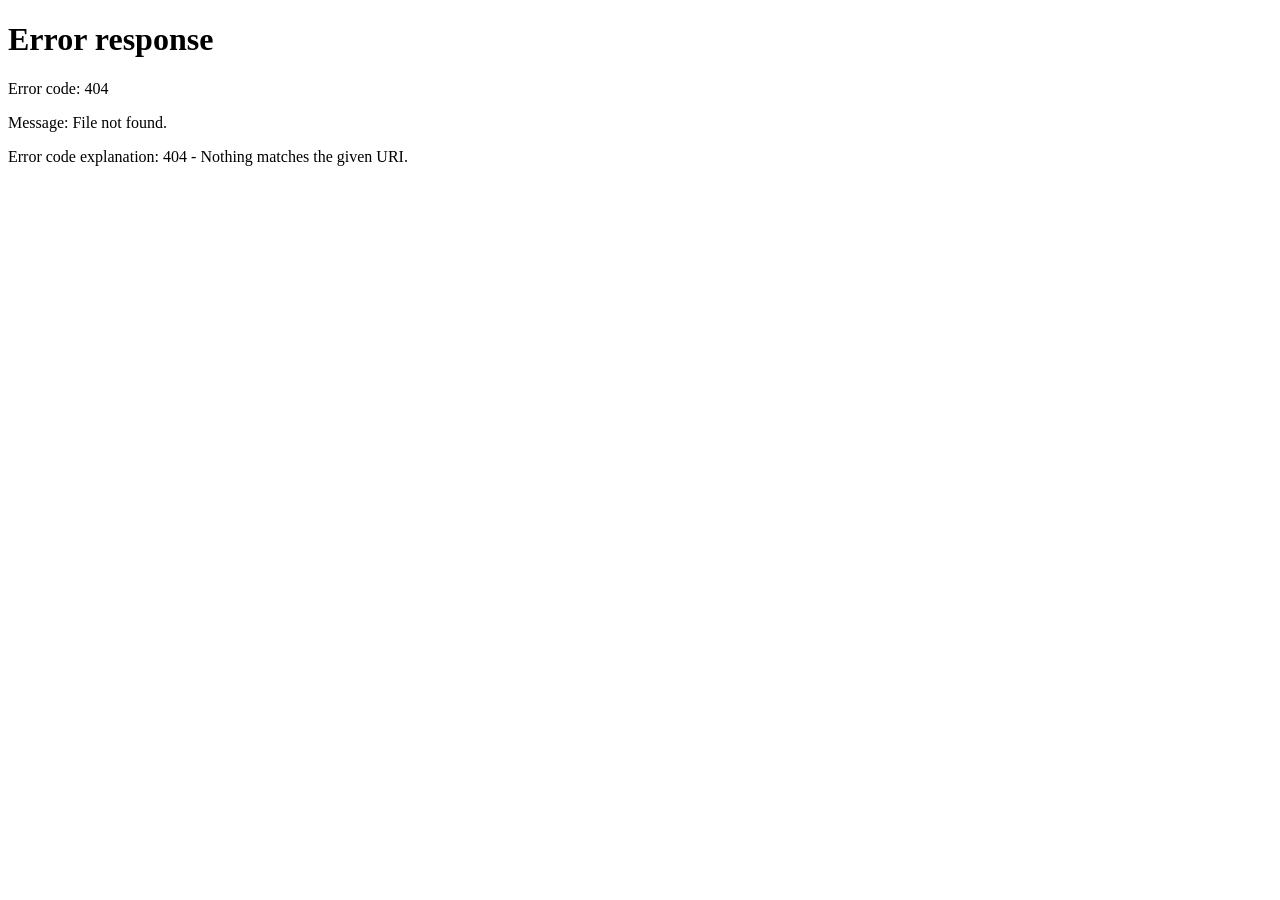
==== sheet005.htm @ 80cc8e9e "Add files via upload" ====
<html xmlns:v="urn:schemas-microsoft-com:vml"
xmlns:o="urn:schemas-microsoft-com:office:office"
xmlns:x="urn:schemas-microsoft-com:office:excel"
xmlns="http://www.w3.org/TR/REC-html40">

<head>
<meta http-equiv=Content-Type content="text/html; charset=windows-1252">
<meta name=ProgId content=Excel.Sheet>
<meta name=Generator content="Microsoft Excel 15">
<link id=Main-File rel=Main-File href="../MissingPosts.htm">
<link rel=File-List href=filelist.xml>
<link rel=Stylesheet href=stylesheet.css>
<style>
<!--table
	{mso-displayed-decimal-separator:"\.";
	mso-displayed-thousand-separator:"\,";}
@page
	{margin:.75in .7in .75in .7in;
	mso-header-margin:.3in;
	mso-footer-margin:.3in;}
-->
</style>
<![if !supportTabStrip]><script language="JavaScript">
<!--
function fnUpdateTabs()
 {
  if (parent.window.g_iIEVer>=4) {
   if (parent.document.readyState=="complete"
    && parent.frames['frTabs'].document.readyState=="complete")
   parent.fnSetActiveSheet(4);
  else
   window.setTimeout("fnUpdateTabs();",150);
 }
}

if (window.name!="frSheet")
 window.location.replace("../MissingPosts.htm");
else
 fnUpdateTabs();
//-->
</script>
<![endif]>
</head>

<body link="#467886" vlink="#96607D">

<table border=0 cellpadding=0 cellspacing=0 width=1462 style='border-collapse:
 collapse;table-layout:fixed;width:1098pt'>
 <col width=86 style='mso-width-source:userset;mso-width-alt:3145;width:65pt'>
 <col class=xl93 width=96 style='mso-width-source:userset;mso-width-alt:3510;
 width:72pt'>
 <col class=xl69 width=96 style='mso-width-source:userset;mso-width-alt:3510;
 width:72pt'>
 <col class=xl69 width=111 style='mso-width-source:userset;mso-width-alt:4059;
 width:83pt'>
 <col class=xl69 width=51 style='mso-width-source:userset;mso-width-alt:1865;
 width:38pt'>
 <col class=xl69 width=103 style='mso-width-source:userset;mso-width-alt:3766;
 width:77pt'>
 <col class=xl69 width=65 style='mso-width-source:userset;mso-width-alt:2377;
 width:49pt'>
 <col class=xl69 width=74 style='mso-width-source:userset;mso-width-alt:2706;
 width:56pt'>
 <col class=xl87 width=92 style='mso-width-source:userset;mso-width-alt:3364;
 width:69pt'>
 <col class=xl69 width=64 span=3 style='width:48pt'>
 <col width=64 style='width:48pt'>
 <col width=130 style='mso-width-source:userset;mso-width-alt:4754;width:98pt'>
 <col width=89 style='mso-width-source:userset;mso-width-alt:3254;width:67pt'>
 <col width=91 style='mso-width-source:userset;mso-width-alt:3328;width:68pt'>
 <col width=64 style='mso-width-source:userset;mso-width-alt:2340;width:48pt'>
 <col width=58 style='mso-width-source:userset;mso-width-alt:2121;width:44pt'>
 <col width=95 style='mso-width-source:userset;mso-width-alt:3474;width:71pt'>
 <col width=130 style='mso-width-source:userset;mso-width-alt:4754;width:98pt'>
 <col width=89 style='mso-width-source:userset;mso-width-alt:3254;width:67pt'>
 <col width=91 style='mso-width-source:userset;mso-width-alt:3328;width:68pt'>
 <col width=80 style='mso-width-source:userset;mso-width-alt:2925;width:60pt'>
 <col width=69 style='mso-width-source:userset;mso-width-alt:2523;width:52pt'>
 <col width=64 style='width:48pt'>
 <col width=74 style='mso-width-source:userset;mso-width-alt:2706;width:56pt'>
 <col width=58 style='mso-width-source:userset;mso-width-alt:2121;width:44pt'>
 <col width=61 style='mso-width-source:userset;mso-width-alt:2230;width:46pt'>
 <col width=73 style='mso-width-source:userset;mso-width-alt:2669;width:55pt'>
 <tr height=20 style='height:15.0pt'>
  <td colspan=12 height=20 class=xl96 width=966 style='height:15.0pt;
  width:725pt'>Oasis Handicap Reminders -<span style='mso-spacerun:yes'>�
  </span>Run Stats</td>
  <td width=64 style='width:48pt'></td>
  <td width=130 style='width:98pt'></td>
  <td width=89 style='width:67pt'></td>
  <td width=91 style='width:68pt'></td>
  <td width=64 style='width:48pt'></td>
  <td width=58 style='width:44pt'></td>
 </tr>
 <tr height=20 style='height:15.0pt'>
  <td height=20 class=xl83 style='height:15.0pt'>Day of Week</td>
  <td class=xl94>Date</td>
  <td class=xl82>Total Rounds</td>
  <td class=xl82>Member Rounds</td>
  <td class=xl82>Singles</td>
  <td class=xl82>Rounds Posted</td>
  <td class=xl82>% Posted</td>
  <td class=xl82>Not Posted</td>
  <td class=xl88>% Not Posted</td>
  <td class=xl82>Mode</td>
  <td class=xl82>NP+P+S</td>
  <td class=xl82>X?</td>
  <td colspan=6 style='mso-ignore:colspan'></td>
 </tr>
 <tr height=0 style='display:none'>
  <td>Thursday</td>
  <td class=xl93>9/17/2026</td>
  <td class=xl69>115</td>
  <td class=xl69>93</td>
  <td class=xl69>6</td>
  <td class=xl69>52</td>
  <td class=xl87>56%</td>
  <td class=xl69>25</td>
  <td class=xl87>27%</td>
  <td class=xl92>LIVE</td>
  <td class=xl69>83</td>
  <td class=xl69>10</td>
  <td colspan=6 style='mso-ignore:colspan'></td>
 </tr>
 <tr height=20 style='height:15.0pt'>
  <td height=20 style='height:15.0pt'>Sunday</td>
  <td class=xl93>9/20/2026</td>
  <td class=xl69>0</td>
  <td class=xl69>0</td>
  <td class=xl69>0</td>
  <td class=xl69>4</td>
  <td class=xl87>0%</td>
  <td class=xl69>0</td>
  <td class=xl87>0%</td>
  <td class=xl92>LIVE</td>
  <td class=xl69>4</td>
  <td class=xl69>-4</td>
  <td></td>
  <td colspan=5 class=xl97>Member(s) Not In Member Map</td>
 </tr>
 <tr height=20 style='height:15.0pt'>
  <td height=20 style='height:15.0pt'>Saturday</td>
  <td class=xl93>9/19/2026</td>
  <td class=xl69>87</td>
  <td class=xl69>83</td>
  <td class=xl69>4</td>
  <td class=xl69>56</td>
  <td class=xl87>67%</td>
  <td class=xl69>15</td>
  <td class=xl87>18%</td>
  <td class=xl92>LIVE</td>
  <td class=xl69>75</td>
  <td class=xl69>8</td>
  <td></td>
  <td style='font-size:11.0pt;color:white;font-weight:700;text-decoration:none;
  text-underline-style:none;text-line-through:none;font-family:"Aptos Narrow", sans-serif;
  border-top:.5pt solid #8ED973;border-right:none;border-bottom:.5pt solid #8ED973;
  border-left:.5pt solid #8ED973;background:#4EA72E;mso-pattern:#4EA72E none'>Member
  Number</td>
  <td style='font-size:11.0pt;color:white;font-weight:700;text-decoration:none;
  text-underline-style:none;text-line-through:none;font-family:"Aptos Narrow", sans-serif;
  border-top:.5pt solid #8ED973;border-right:none;border-bottom:.5pt solid #8ED973;
  border-left:none;background:#4EA72E;mso-pattern:#4EA72E none'>Last Name</td>
  <td style='font-size:11.0pt;color:white;font-weight:700;text-decoration:none;
  text-underline-style:none;text-line-through:none;font-family:"Aptos Narrow", sans-serif;
  border-top:.5pt solid #8ED973;border-right:none;border-bottom:.5pt solid #8ED973;
  border-left:none;background:#4EA72E;mso-pattern:#4EA72E none'>First Name</td>
  <td style='font-size:11.0pt;color:white;font-weight:700;text-decoration:none;
  text-underline-style:none;text-line-through:none;font-family:"Aptos Narrow", sans-serif;
  border-top:.5pt solid #8ED973;border-right:none;border-bottom:.5pt solid #8ED973;
  border-left:none;background:#4EA72E;mso-pattern:#4EA72E none'>GHIN#</td>
  <td style='font-size:11.0pt;color:white;font-weight:700;text-decoration:none;
  text-underline-style:none;text-line-through:none;font-family:"Aptos Narrow", sans-serif;
  border-top:.5pt solid #8ED973;border-right:.5pt solid #8ED973;border-bottom:
  .5pt solid #8ED973;border-left:none;background:#4EA72E;mso-pattern:#4EA72E none'>Email</td>
 </tr>
 <tr height=20 style='height:15.0pt'>
  <td height=20 style='height:15.0pt'>Friday</td>
  <td class=xl93>9/18/2026</td>
  <td class=xl69>94</td>
  <td class=xl69>63</td>
  <td class=xl69>3</td>
  <td class=xl69>38</td>
  <td class=xl87>60%</td>
  <td class=xl69>12</td>
  <td class=xl87>19%</td>
  <td class=xl92>LIVE</td>
  <td class=xl69>53</td>
  <td class=xl69>10</td>
  <td></td>
  <td style='font-size:11.0pt;color:black;font-weight:400;text-decoration:none;
  text-underline-style:none;text-line-through:none;font-family:"Aptos Narrow", sans-serif;
  border-top:.5pt solid #8ED973;border-right:none;border-bottom:.5pt solid #8ED973;
  border-left:.5pt solid #8ED973;background:#DAF2D0;mso-pattern:#DAF2D0 none'></td>
  <td style='font-size:11.0pt;color:black;font-weight:400;text-decoration:none;
  text-underline-style:none;text-line-through:none;font-family:"Aptos Narrow", sans-serif;
  border-top:.5pt solid #8ED973;border-right:none;border-bottom:.5pt solid #8ED973;
  border-left:none;background:#DAF2D0;mso-pattern:#DAF2D0 none'></td>
  <td style='font-size:11.0pt;color:black;font-weight:400;text-decoration:none;
  text-underline-style:none;text-line-through:none;font-family:"Aptos Narrow", sans-serif;
  border-top:.5pt solid #8ED973;border-right:none;border-bottom:.5pt solid #8ED973;
  border-left:none;background:#DAF2D0;mso-pattern:#DAF2D0 none'></td>
  <td style='font-size:11.0pt;color:black;font-weight:400;text-decoration:none;
  text-underline-style:none;text-line-through:none;font-family:"Aptos Narrow", sans-serif;
  border-top:.5pt solid #8ED973;border-right:none;border-bottom:.5pt solid #8ED973;
  border-left:none;background:#DAF2D0;mso-pattern:#DAF2D0 none'></td>
  <td style='font-size:11.0pt;color:black;font-weight:400;text-decoration:none;
  text-underline-style:none;text-line-through:none;font-family:"Aptos Narrow", sans-serif;
  border-top:.5pt solid #8ED973;border-right:.5pt solid #8ED973;border-bottom:
  .5pt solid #8ED973;border-left:none;background:#DAF2D0;mso-pattern:#DAF2D0 none'></td>
 </tr>
 <tr height=20 style='height:15.0pt'>
  <td height=20 style='height:15.0pt'>Thursday</td>
  <td class=xl93>9/17/2026</td>
  <td class=xl69>115</td>
  <td class=xl69>93</td>
  <td class=xl69>6</td>
  <td class=xl69>52</td>
  <td class=xl87>56%</td>
  <td class=xl69>23</td>
  <td class=xl87>25%</td>
  <td class=xl92>LIVE</td>
  <td class=xl69>81</td>
  <td class=xl69>12</td>
  <td colspan=6 style='mso-ignore:colspan'></td>
 </tr>
 <tr height=20 style='height:15.0pt'>
  <td height=20 style='height:15.0pt'>Wednesday</td>
  <td class=xl93>9/16/2026</td>
  <td class=xl69>43</td>
  <td class=xl69>32</td>
  <td class=xl69>8</td>
  <td class=xl69>12</td>
  <td class=xl87>38%</td>
  <td class=xl69>10</td>
  <td class=xl87>31%</td>
  <td class=xl92>LIVE</td>
  <td class=xl69>30</td>
  <td class=xl69>2</td>
  <td colspan=6 style='mso-ignore:colspan'></td>
 </tr>
 <tr height=20 style='height:15.0pt'>
  <td height=20 style='height:15.0pt'>Tuesday</td>
  <td class=xl93>9/15/2026</td>
  <td class=xl69>89</td>
  <td class=xl69>78</td>
  <td class=xl69>7</td>
  <td class=xl69>48</td>
  <td class=xl87>62%</td>
  <td class=xl69>22</td>
  <td class=xl87>28%</td>
  <td class=xl92>LIVE</td>
  <td class=xl69>77</td>
  <td class=xl69>1</td>
  <td colspan=6 style='mso-ignore:colspan'></td>
 </tr>
 <tr height=20 style='height:15.0pt'>
  <td height=20 style='height:15.0pt'>Sunday</td>
  <td class=xl93>9/13/2026</td>
  <td class=xl69>113</td>
  <td class=xl69>107</td>
  <td class=xl69>13</td>
  <td class=xl69>65</td>
  <td class=xl87>61%</td>
  <td class=xl69>20</td>
  <td class=xl87>19%</td>
  <td class=xl92>LIVE</td>
  <td class=xl69>98</td>
  <td class=xl69>9</td>
  <td colspan=6 style='mso-ignore:colspan'></td>
 </tr>
 <tr height=20 style='height:15.0pt'>
  <td height=20 style='height:15.0pt'>Saturday</td>
  <td class=xl93>9/12/2026</td>
  <td class=xl69>78</td>
  <td class=xl69>68</td>
  <td class=xl69>8</td>
  <td class=xl69>47</td>
  <td class=xl87>69%</td>
  <td class=xl69>12</td>
  <td class=xl87>18%</td>
  <td class=xl92>LIVE</td>
  <td class=xl69>67</td>
  <td class=xl69>1</td>
  <td colspan=6 style='mso-ignore:colspan'></td>
 </tr>
 <tr height=20 style='height:15.0pt'>
  <td height=20 style='height:15.0pt'>Friday</td>
  <td class=xl93>9/11/2026</td>
  <td class=xl69>118</td>
  <td class=xl69>93</td>
  <td class=xl69>11</td>
  <td class=xl69>60</td>
  <td class=xl87>65%</td>
  <td class=xl69>17</td>
  <td class=xl87>18%</td>
  <td class=xl92>LIVE</td>
  <td class=xl69>88</td>
  <td class=xl69>5</td>
  <td colspan=6 style='mso-ignore:colspan'></td>
 </tr>
 <tr height=20 style='height:15.0pt'>
  <td height=20 style='height:15.0pt'>Thursday</td>
  <td class=xl93>9/10/2026</td>
  <td class=xl69>24</td>
  <td class=xl69>20</td>
  <td class=xl69>5</td>
  <td class=xl69>5</td>
  <td class=xl87>25%</td>
  <td class=xl69>6</td>
  <td class=xl87>30%</td>
  <td class=xl91>TEST</td>
  <td class=xl69>16</td>
  <td class=xl69>4</td>
  <td colspan=6 style='mso-ignore:colspan'></td>
 </tr>
 <tr height=20 style='height:15.0pt'>
  <td height=20 style='height:15.0pt'>Wednesday</td>
  <td class=xl93>9/9/2026</td>
  <td class=xl69>72</td>
  <td class=xl69>63</td>
  <td class=xl69>9</td>
  <td class=xl69>23</td>
  <td class=xl87>37%</td>
  <td class=xl69>18</td>
  <td class=xl87>29%</td>
  <td class=xl91>TEST</td>
  <td class=xl69>50</td>
  <td class=xl69>13</td>
  <td colspan=6 style='mso-ignore:colspan'></td>
 </tr>
 <tr height=20 style='height:15.0pt'>
  <td height=20 style='height:15.0pt'>Monday</td>
  <td class=xl93>9/7/2026</td>
  <td class=xl69>204</td>
  <td class=xl69>183</td>
  <td class=xl69>4</td>
  <td class=xl69>117</td>
  <td class=xl87>64%</td>
  <td class=xl69>34</td>
  <td class=xl87>19%</td>
  <td class=xl91>TEST</td>
  <td class=xl69>155</td>
  <td class=xl69>28</td>
  <td colspan=6 style='mso-ignore:colspan'></td>
 </tr>
 <tr height=20 style='height:15.0pt'>
  <td height=20 style='height:15.0pt'>Sunday</td>
  <td class=xl93>9/6/2026</td>
  <td class=xl69>174</td>
  <td class=xl69>144</td>
  <td class=xl69>2</td>
  <td class=xl69>87</td>
  <td class=xl87>60%</td>
  <td class=xl69>25</td>
  <td class=xl87>17%</td>
  <td class=xl91>TEST</td>
  <td class=xl69>114</td>
  <td class=xl69>30</td>
  <td colspan=6 style='mso-ignore:colspan'></td>
 </tr>
 <tr height=20 style='height:15.0pt'>
  <td height=20 style='height:15.0pt'>Saturday</td>
  <td class=xl93>9/5/2026</td>
  <td class=xl69>130</td>
  <td class=xl69>119</td>
  <td class=xl69>7</td>
  <td class=xl69>65</td>
  <td class=xl87>55%</td>
  <td class=xl69>24</td>
  <td class=xl87>20%</td>
  <td class=xl91>TEST</td>
  <td class=xl69>96</td>
  <td class=xl69>23</td>
  <td colspan=6 style='mso-ignore:colspan'></td>
 </tr>
 <tr height=20 style='height:15.0pt'>
  <td height=20 style='height:15.0pt'>Friday</td>
  <td class=xl93>9/4/2026</td>
  <td class=xl69>164</td>
  <td class=xl69>122</td>
  <td class=xl69>6</td>
  <td class=xl69>45</td>
  <td class=xl87>37%</td>
  <td class=xl69>46</td>
  <td class=xl87>38%</td>
  <td class=xl91>TEST</td>
  <td class=xl69>97</td>
  <td class=xl69>25</td>
  <td colspan=6 style='mso-ignore:colspan'></td>
 </tr>
 <tr height=20 style='height:15.0pt'>
  <td height=20 style='height:15.0pt'>Thursday</td>
  <td class=xl93>9/3/2026</td>
  <td class=xl69>87</td>
  <td class=xl69>77</td>
  <td class=xl69>10</td>
  <td class=xl69>34</td>
  <td class=xl87>44%</td>
  <td class=xl69>44</td>
  <td class=xl87>57%</td>
  <td class=xl91>TEST</td>
  <td class=xl69>88</td>
  <td class=xl69>-11</td>
  <td colspan=6 style='mso-ignore:colspan'></td>
 </tr>
 <tr height=20 style='height:15.0pt'>
  <td height=20 style='height:15.0pt'>Wednesday</td>
  <td class=xl93>9/2/2026</td>
  <td class=xl69>49</td>
  <td class=xl69>48</td>
  <td class=xl69>7</td>
  <td class=xl69>29</td>
  <td class=xl87>60%</td>
  <td class=xl69>9</td>
  <td class=xl87>19%</td>
  <td class=xl91>TEST</td>
  <td class=xl69>45</td>
  <td class=xl69>3</td>
  <td colspan=6 style='mso-ignore:colspan'></td>
 </tr>
 <tr height=20 style='height:15.0pt'>
  <td height=20 style='height:15.0pt'>Tuesday</td>
  <td class=xl93>9/1/2026</td>
  <td class=xl69>88</td>
  <td class=xl69>74</td>
  <td class=xl69>12</td>
  <td class=xl69>37</td>
  <td class=xl87>50%</td>
  <td class=xl69>29</td>
  <td class=xl87>39%</td>
  <td class=xl91>TEST</td>
  <td class=xl69>78</td>
  <td class=xl69>-4</td>
  <td colspan=6 style='mso-ignore:colspan'></td>
 </tr>
 <tr height=20 style='height:15.0pt'>
  <td height=20 style='height:15.0pt'>Sunday</td>
  <td class=xl93>8/30/2026</td>
  <td class=xl69>194</td>
  <td class=xl69>170</td>
  <td class=xl69>4</td>
  <td class=xl69>76</td>
  <td class=xl87>45%</td>
  <td class=xl69>46</td>
  <td class=xl87>27%</td>
  <td class=xl91>TEST</td>
  <td class=xl69>126</td>
  <td class=xl69>44</td>
  <td colspan=6 style='mso-ignore:colspan'></td>
 </tr>
 <tr height=20 style='height:15.0pt'>
  <td height=20 style='height:15.0pt'>Saturday</td>
  <td class=xl93>8/29/2026</td>
  <td class=xl69>147</td>
  <td class=xl69>131</td>
  <td class=xl69>15</td>
  <td class=xl69>69</td>
  <td class=xl87>53%</td>
  <td class=xl69>35</td>
  <td class=xl87>27%</td>
  <td class=xl91>TEST</td>
  <td class=xl69>119</td>
  <td class=xl69>12</td>
  <td colspan=6 style='mso-ignore:colspan'></td>
 </tr>
 <tr height=20 style='height:15.0pt'>
  <td height=20 style='height:15.0pt'>Friday</td>
  <td class=xl93>8/28/2026</td>
  <td class=xl69>136</td>
  <td class=xl69>111</td>
  <td class=xl69>13</td>
  <td class=xl69>44</td>
  <td class=xl87>40%</td>
  <td class=xl69>23</td>
  <td class=xl87>21%</td>
  <td class=xl91>TEST</td>
  <td class=xl69>80</td>
  <td class=xl69>31</td>
  <td colspan=6 style='mso-ignore:colspan'></td>
 </tr>
 <tr height=20 style='height:15.0pt'>
  <td height=20 style='height:15.0pt'>Thursday</td>
  <td class=xl93>8/27/2026</td>
  <td class=xl69>120</td>
  <td class=xl69>106</td>
  <td class=xl69>18</td>
  <td class=xl69>32</td>
  <td class=xl87>30%</td>
  <td class=xl69>35</td>
  <td class=xl87>33%</td>
  <td class=xl91>TEST</td>
  <td class=xl69>85</td>
  <td class=xl69>21</td>
  <td colspan=6 style='mso-ignore:colspan'></td>
 </tr>
 <tr height=20 style='height:15.0pt'>
  <td height=20 style='height:15.0pt'></td>
  <td class=xl93></td>
  <td class=xl69></td>
  <td class=xl69></td>
  <td class=xl69></td>
  <td class=xl69></td>
  <td class=xl87></td>
  <td class=xl69></td>
  <td class=xl87></td>
  <td></td>
  <td class=xl69></td>
  <td class=xl69></td>
  <td colspan=6 style='mso-ignore:colspan'></td>
 </tr>
 <tr height=20 style='height:15.0pt'>
  <td height=20 style='height:15.0pt'></td>
  <td class=xl93></td>
  <td class=xl69></td>
  <td class=xl69></td>
  <td class=xl69></td>
  <td class=xl69></td>
  <td class=xl87></td>
  <td class=xl69></td>
  <td class=xl87></td>
  <td></td>
  <td class=xl69></td>
  <td class=xl69></td>
  <td colspan=6 style='mso-ignore:colspan'></td>
 </tr>
 <tr height=20 style='height:15.0pt'>
  <td height=20 style='height:15.0pt'></td>
  <td class=xl93></td>
  <td class=xl69></td>
  <td class=xl69></td>
  <td class=xl69></td>
  <td class=xl69></td>
  <td class=xl87></td>
  <td class=xl69></td>
  <td class=xl87></td>
  <td></td>
  <td class=xl69></td>
  <td class=xl69></td>
  <td colspan=6 style='mso-ignore:colspan'></td>
 </tr>
 <tr height=20 style='height:15.0pt'>
  <td height=20 style='height:15.0pt'></td>
  <td class=xl93></td>
  <td class=xl69></td>
  <td class=xl69></td>
  <td class=xl69></td>
  <td class=xl69></td>
  <td class=xl87></td>
  <td class=xl69></td>
  <td class=xl87></td>
  <td class=xl69></td>
  <td class=xl69></td>
  <td class=xl69></td>
  <td colspan=6 style='mso-ignore:colspan'></td>
 </tr>
 <tr height=20 style='height:15.0pt'>
  <td height=20 style='height:15.0pt'></td>
  <td class=xl93></td>
  <td class=xl69></td>
  <td class=xl69></td>
  <td class=xl69></td>
  <td class=xl69></td>
  <td class=xl87></td>
  <td class=xl69></td>
  <td class=xl87></td>
  <td class=xl69></td>
  <td class=xl69></td>
  <td class=xl69></td>
  <td colspan=6 style='mso-ignore:colspan'></td>
 </tr>
 <tr height=20 style='height:15.0pt'>
  <td height=20 style='height:15.0pt'></td>
  <td class=xl93></td>
  <td class=xl69></td>
  <td class=xl69></td>
  <td class=xl69></td>
  <td class=xl69></td>
  <td class=xl87></td>
  <td class=xl69></td>
  <td class=xl87></td>
  <td class=xl69></td>
  <td class=xl69></td>
  <td class=xl69></td>
  <td colspan=6 style='mso-ignore:colspan'></td>
 </tr>
 <tr height=20 style='height:15.0pt'>
  <td height=20 style='height:15.0pt'></td>
  <td class=xl93></td>
  <td class=xl69></td>
  <td class=xl69></td>
  <td class=xl69></td>
  <td class=xl69></td>
  <td class=xl87></td>
  <td class=xl69></td>
  <td class=xl87></td>
  <td class=xl69></td>
  <td class=xl69></td>
  <td class=xl69></td>
  <td colspan=6 style='mso-ignore:colspan'></td>
 </tr>
 <tr height=20 style='height:15.0pt'>
  <td height=20 style='height:15.0pt'></td>
  <td class=xl93></td>
  <td class=xl69></td>
  <td class=xl69></td>
  <td class=xl69></td>
  <td class=xl69></td>
  <td class=xl87></td>
  <td class=xl69></td>
  <td class=xl87></td>
  <td class=xl69></td>
  <td class=xl69></td>
  <td class=xl69></td>
  <td colspan=6 style='mso-ignore:colspan'></td>
 </tr>
 <tr height=20 style='height:15.0pt'>
  <td height=20 style='height:15.0pt'></td>
  <td class=xl93></td>
  <td class=xl69></td>
  <td class=xl69></td>
  <td class=xl69></td>
  <td class=xl69></td>
  <td class=xl87></td>
  <td class=xl69></td>
  <td class=xl87></td>
  <td class=xl69></td>
  <td class=xl69></td>
  <td class=xl69></td>
  <td colspan=6 style='mso-ignore:colspan'></td>
 </tr>
 <tr height=20 style='height:15.0pt'>
  <td height=20 style='height:15.0pt'></td>
  <td class=xl93></td>
  <td class=xl69></td>
  <td class=xl69></td>
  <td class=xl69></td>
  <td class=xl69></td>
  <td class=xl87></td>
  <td class=xl69></td>
  <td class=xl87></td>
  <td class=xl69></td>
  <td class=xl69></td>
  <td class=xl69></td>
  <td colspan=6 style='mso-ignore:colspan'></td>
 </tr>
 <tr height=20 style='height:15.0pt'>
  <td height=20 style='height:15.0pt'></td>
  <td class=xl93></td>
  <td class=xl69></td>
  <td class=xl69></td>
  <td class=xl69></td>
  <td class=xl69></td>
  <td class=xl87></td>
  <td class=xl69></td>
  <td class=xl87></td>
  <td class=xl69></td>
  <td class=xl69></td>
  <td class=xl69></td>
  <td colspan=6 style='mso-ignore:colspan'></td>
 </tr>
 <tr height=20 style='height:15.0pt'>
  <td height=20 style='height:15.0pt'></td>
  <td class=xl93></td>
  <td class=xl69></td>
  <td class=xl69></td>
  <td class=xl69></td>
  <td class=xl69></td>
  <td class=xl87></td>
  <td class=xl69></td>
  <td class=xl87></td>
  <td class=xl69></td>
  <td class=xl69></td>
  <td class=xl69></td>
  <td colspan=6 style='mso-ignore:colspan'></td>
 </tr>
 <tr height=20 style='height:15.0pt'>
  <td height=20 style='height:15.0pt'></td>
  <td class=xl93></td>
  <td class=xl69></td>
  <td class=xl69></td>
  <td class=xl69></td>
  <td class=xl69></td>
  <td class=xl87></td>
  <td class=xl69></td>
  <td class=xl87></td>
  <td class=xl69></td>
  <td class=xl69></td>
  <td class=xl69></td>
  <td colspan=6 style='mso-ignore:colspan'></td>
 </tr>
 <![if supportMisalignedColumns]>
 <tr height=0 style='display:none'>
  <td width=86 style='width:65pt'></td>
  <td width=96 style='width:72pt'></td>
  <td width=96 style='width:72pt'></td>
  <td width=111 style='width:83pt'></td>
  <td width=51 style='width:38pt'></td>
  <td width=103 style='width:77pt'></td>
  <td width=65 style='width:49pt'></td>
  <td width=74 style='width:56pt'></td>
  <td width=92 style='width:69pt'></td>
  <td width=64 style='width:48pt'></td>
  <td width=64 style='width:48pt'></td>
  <td width=64 style='width:48pt'></td>
  <td width=64 style='width:48pt'></td>
  <td width=130 style='width:98pt'></td>
  <td width=89 style='width:67pt'></td>
  <td width=91 style='width:68pt'></td>
  <td width=64 style='width:48pt'></td>
  <td width=58 style='width:44pt'></td>
 </tr>
 <![endif]>
</table>

</body>

</html>
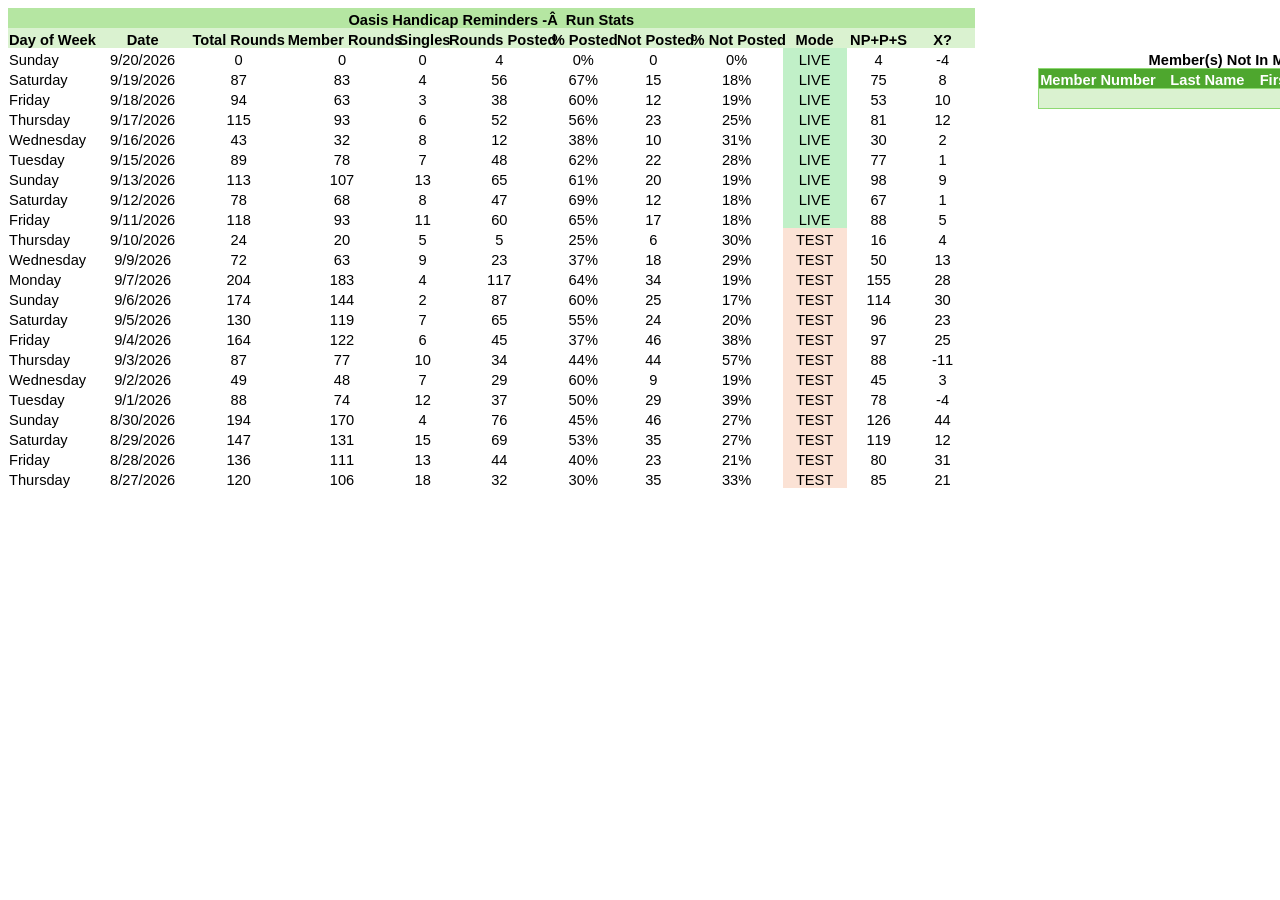
==== commit 47a4e3ae: "Update print statement from 'Hello' to 'Goodbye'" ====
--- a/sheet005.htm
+++ b/sheet005.htm
@@ -7,7 +7,6 @@
 <meta http-equiv=Content-Type content="text/html; charset=windows-1252">
 <meta name=ProgId content=Excel.Sheet>
 <meta name=Generator content="Microsoft Excel 15">
-<link id=Main-File rel=Main-File href="../MissingPosts.htm">
 <link rel=File-List href=filelist.xml>
 <link rel=Stylesheet href=stylesheet.css>
 <style>
@@ -20,26 +19,6 @@
 	mso-footer-margin:.3in;}
 -->
 </style>
-<![if !supportTabStrip]><script language="JavaScript">
-<!--
-function fnUpdateTabs()
- {
-  if (parent.window.g_iIEVer>=4) {
-   if (parent.document.readyState=="complete"
-    && parent.frames['frTabs'].document.readyState=="complete")
-   parent.fnSetActiveSheet(4);
-  else
-   window.setTimeout("fnUpdateTabs();",150);
- }
-}
-
-if (window.name!="frSheet")
- window.location.replace("../MissingPosts.htm");
-else
- fnUpdateTabs();
-//-->
-</script>
-<![endif]>
 </head>
 
 <body link="#467886" vlink="#96607D">
@@ -83,7 +62,7 @@
  <col width=73 style='mso-width-source:userset;mso-width-alt:2669;width:55pt'>
  <tr height=20 style='height:15.0pt'>
   <td colspan=12 height=20 class=xl96 width=966 style='height:15.0pt;
-  width:725pt'>Oasis Handicap Reminders -<span style='mso-spacerun:yes'>�
+  width:725pt'>Oasis Handicap Reminders -<span style='mso-spacerun:yes'> 
   </span>Run Stats</td>
   <td width=64 style='width:48pt'></td>
   <td width=130 style='width:98pt'></td>
